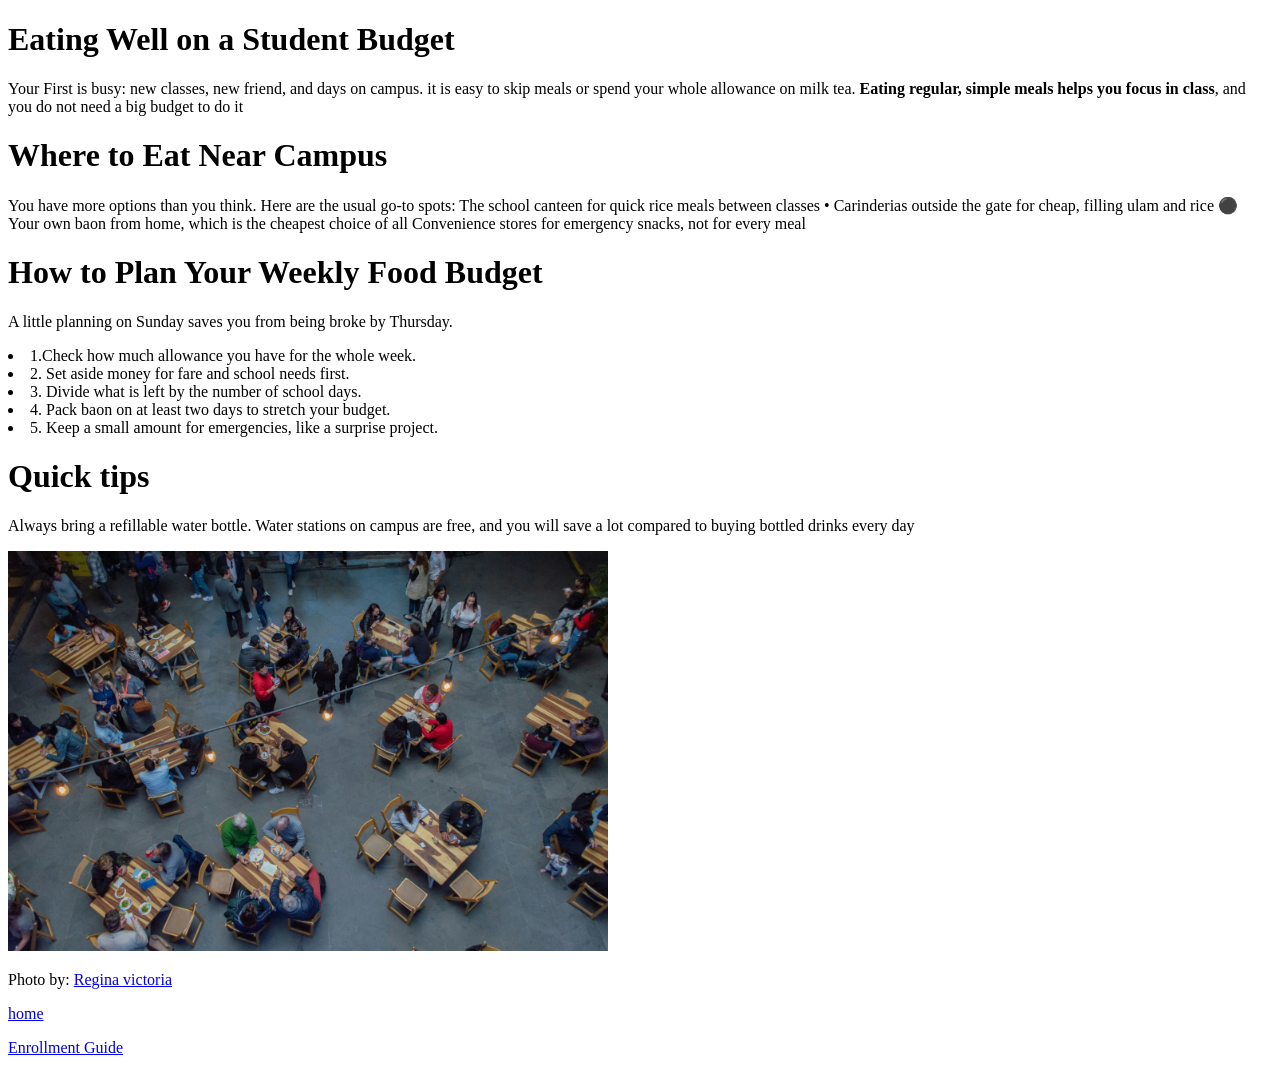
==== guides/food.html @ 383950a8 "Initial commit" ====
<!DOCTYPE html>
<html lang="en">
<head>
    <meta charset="UTF-8">
    <meta name="viewport" content="width=device-width, initial-scale=1.0">
    <title>Food guidie</title>
</head>
<body>
    <h1>Eating Well on a Student Budget</h1>
    <p>Your First is busy: new classes, new friend, and days on campus. it is easy to skip meals or spend your whole allowance on milk tea.
        <Strong>Eating regular, simple meals helps you focus in class</Strong>, and you do not need a big budget to do it </p>

        <h1>Where to Eat Near Campus</h1>

        <p>You have more options than you think. Here are the usual go-to spots:
The school canteen for quick rice meals between classes • Carinderias outside the gate for cheap, filling ulam and rice ⚫ Your own baon from home, which is the cheapest choice of all Convenience stores for emergency snacks, not for every meal</p>       

<h1>How to Plan Your Weekly Food Budget</h1>

<p>A little planning on Sunday saves you from being broke by Thursday.
<li>1.Check how much allowance you have for the whole week.</li>
<li>2.  Set aside money for fare and school needs first.</li>
<li>3. Divide what is left by the number of school days.</li>
<li>4. Pack baon on at least two days to stretch your budget.</li>
<li>5. Keep a small amount for emergencies, like a surprise project.</li>
</p>

<h1>Quick tips</h1>

<p>
    Always bring a refillable water bottle. Water stations on campus are free, and you will save a lot compared to buying bottled drinks every day
</p>

<img src="../images/canteen.jpg"alt = alt="people sitting on chair"
width="600" height="400">
<p>Photo by: <a href="https://unsplash.com/photos/people-sitting-on-chair-FH8hDSkq8J4">Regina victoria</a></p>


<p><a href="index.html">home</a></p>
<P><a href="Enrollment.html">Enrollment Guide</a></P>

        </body> 
</html>
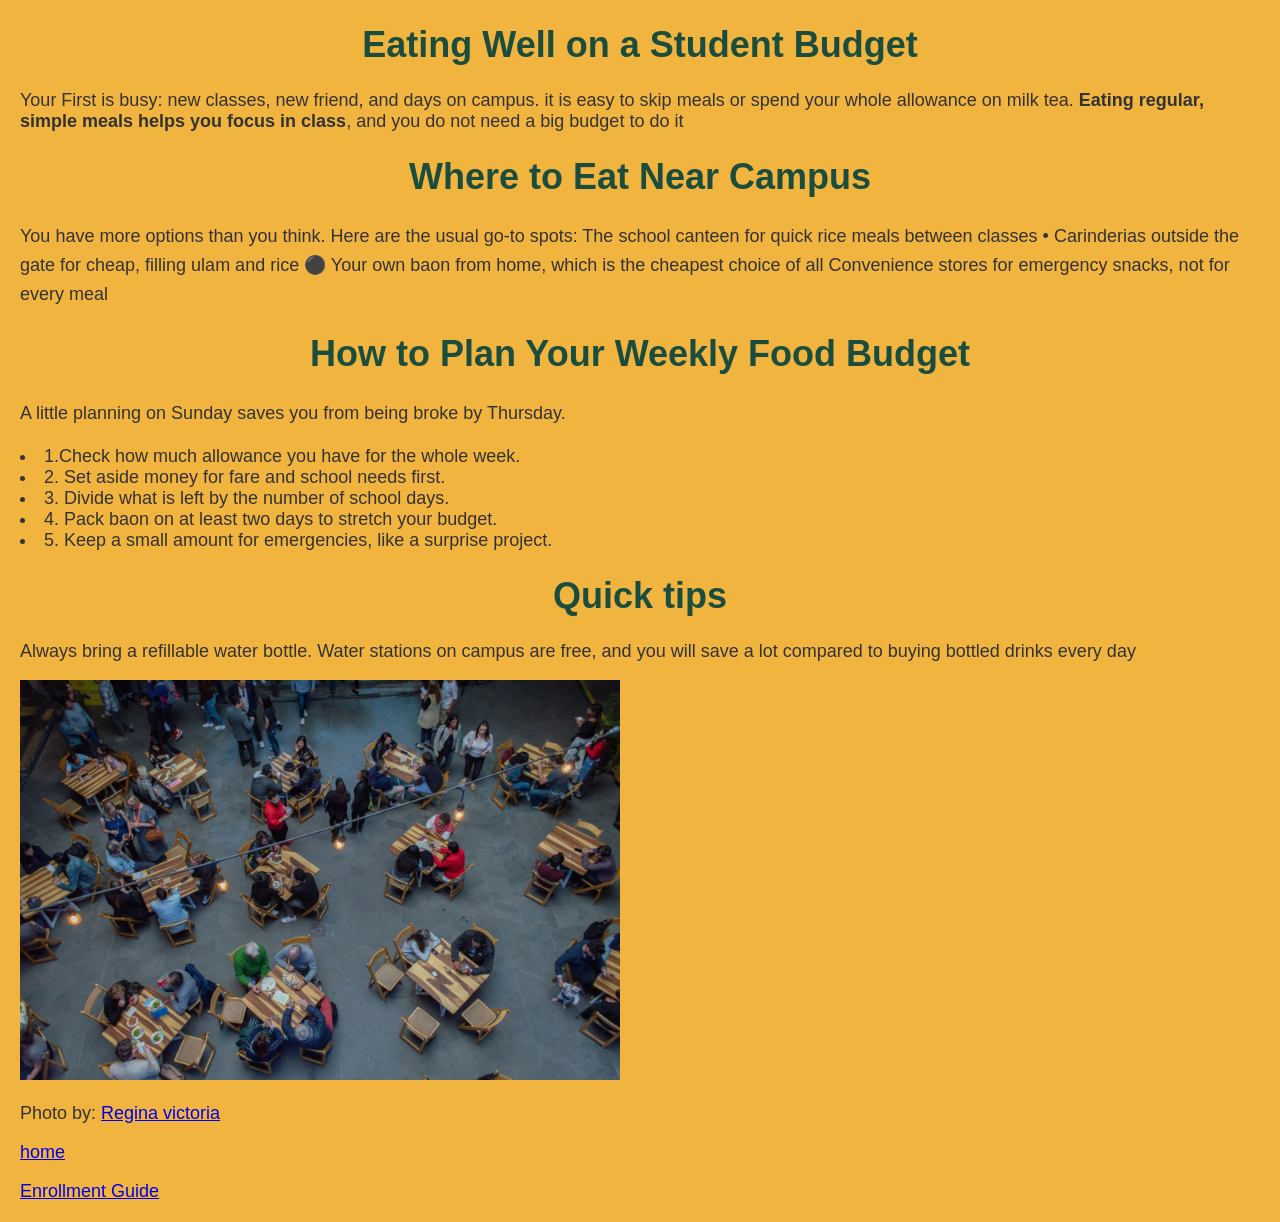
==== commit fbd810cb: "update food guide" ====
--- a/guides/food.html
+++ b/guides/food.html
@@ -4,6 +4,7 @@
     <meta charset="UTF-8">
     <meta name="viewport" content="width=device-width, initial-scale=1.0">
     <title>Food guidie</title>
+<link rel="stylesheet" href="../styles.css">
 </head>
 <body>
     <h1>Eating Well on a Student Budget</h1>
@@ -12,12 +13,12 @@
 
         <h1>Where to Eat Near Campus</h1>
 
-        <p>You have more options than you think. Here are the usual go-to spots:
+        <p class="tip">You have more options than you think. Here are the usual go-to spots:
 The school canteen for quick rice meals between classes • Carinderias outside the gate for cheap, filling ulam and rice ⚫ Your own baon from home, which is the cheapest choice of all Convenience stores for emergency snacks, not for every meal</p>       
 
 <h1>How to Plan Your Weekly Food Budget</h1>
 
-<p>A little planning on Sunday saves you from being broke by Thursday.
+<p class="tip">A little planning on Sunday saves you from being broke by Thursday.
 <li>1.Check how much allowance you have for the whole week.</li>
 <li>2.  Set aside money for fare and school needs first.</li>
 <li>3. Divide what is left by the number of school days.</li>
--- a/styles.css
+++ b/styles.css
@@ -0,0 +1,27 @@
+
+body {
+    background-color: #f1b43e;
+    font-family: Arial, Helvetica, sans-serif;
+    color: #333333;
+    font-size: 18px;
+    margin: 20px;
+}
+
+h1, h2 {
+    color: #1b4d3e;
+}
+
+h1 {
+    text-align: center;
+    font-size: 2em;
+}
+
+.intro {
+    font-size: 1.2em;
+    text-align: center;
+    margin-bottom: 20px;
+}
+
+.tip {
+    line-height: 1.6;
+}
